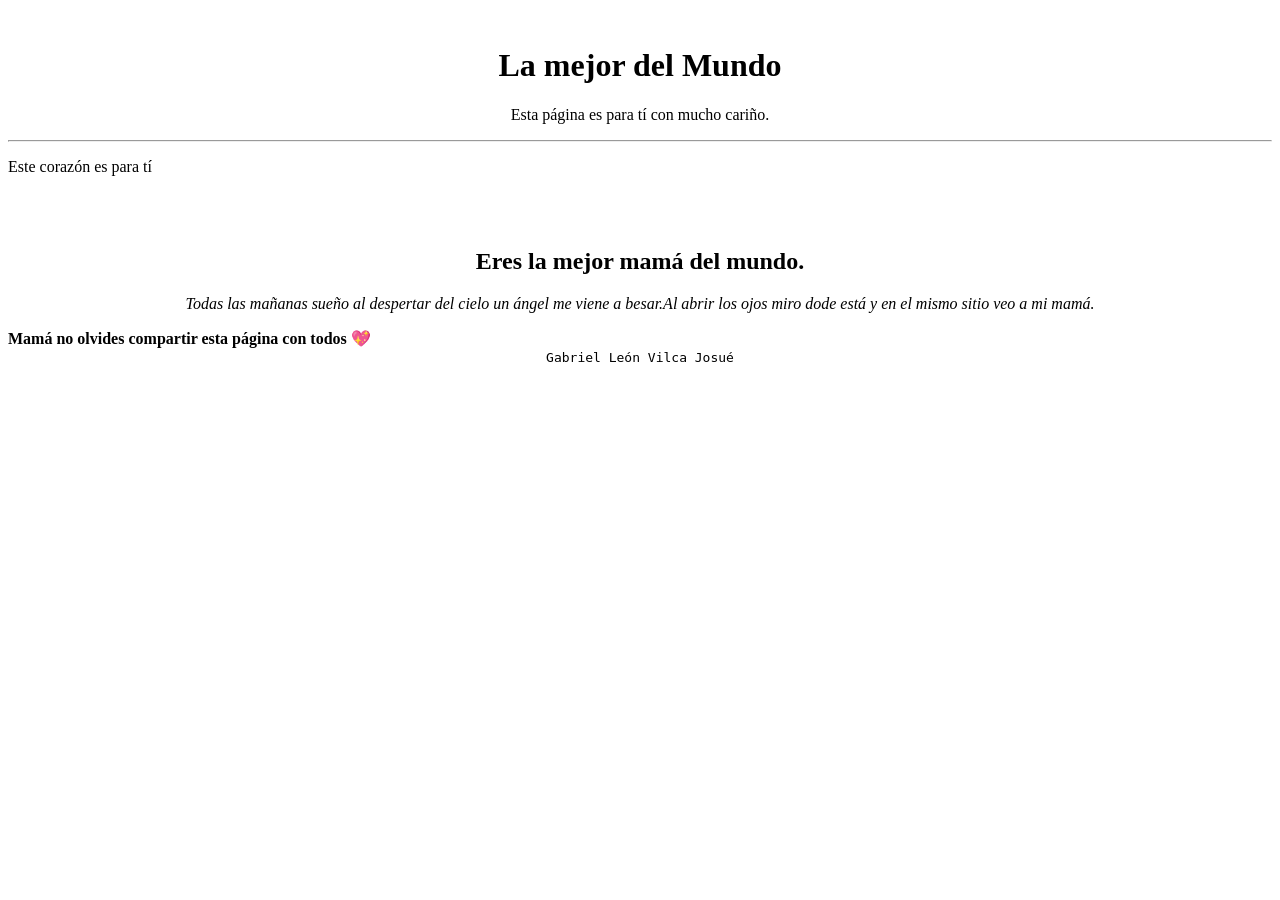
==== docs/index.html @ 8e40d0ed "." ====
<!DOCTYPE html>
<html lang="en">
<head>
  <meta charset="UTF-8">
  <meta name="viewport" content="width=device-width, initial-scale=1.0">
  <title>💕 Evelin 💕</title>
</head>
<body>
  <header>
    <div style="width: 100%; text-align: center;">
      <img width="200px" src="https://tse2.mm.bing.net/th/id/OIP.tnbT38kGY3yY0z0gsshfdAAAAA?rs=1&pid=ImgDetMain&o=7&rm=3" alt="">
    </div>
    <h1 style="text-align: center;">
      La mejor del Mundo
    </h1>
    <p style="text-align: center;">
      Esta página es para tí con mucho cariño.
    </p>
    <hr>
  </header>
  <main>
    <p>

      Este corazón es para tí
      
    </p>
    <br>
    <div style="width: 100%; text-align: center;">
      <img style="width: 100%; max-width: 400px;" src="https://tse1.mm.bing.net/th/id/OIP.IkLHC3bJBGNPCFRtoQX-lgHaGB?rs=1&pid=ImgDetMain&o=7&rm=3" alt="">
    </div>
    <h2 style="text-align: center;">

      Eres la mejor mamá del mundo.

      </h2>
    <p style="text-align: center;">
      <em>
        
        Todas las mañanas sueño al despertar del cielo un ángel me viene a besar.Al abrir los ojos miro dode está y en el mismo sitio veo a mi mamá.

      </em>
    </p>
    <strong>
      Mamá no olvides compartir esta página con todos 💖
    </strong>
  </main>
  <footer  style="text-align: center;">
    <code>

      Gabriel León Vilca Josué

    </code>
  </footer>
</body>
</html>
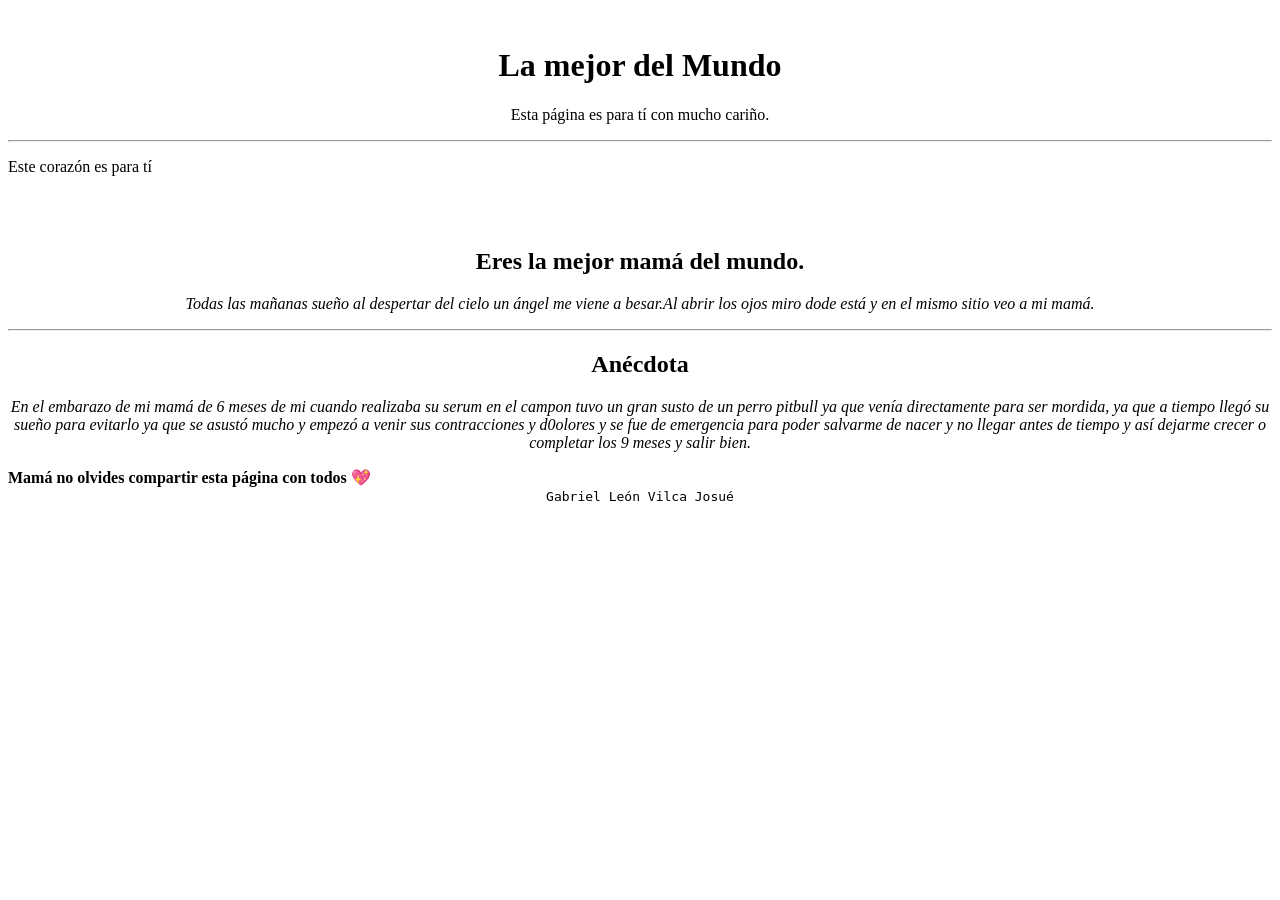
==== commit d26d4ac9: "." ====
--- a/docs/index.html
+++ b/docs/index.html
@@ -40,6 +40,19 @@
 
       </em>
     </p>
+    <hr>
+    <h2 style="text-align: center;">
+
+      Anécdota
+
+      </h2>
+    <p style="text-align: center;">
+      <em>
+        
+         En el embarazo de mi mamá de 6 meses de mi cuando realizaba su serum en el campon tuvo un gran susto de un perro pitbull ya que venía directamente para ser mordida, ya que a tiempo llegó su sueño para evitarlo ya que se asustó mucho y empezó a venir sus contracciones y d0olores y se fue de emergencia para poder salvarme de nacer y no llegar antes de tiempo y así dejarme crecer o completar los 9 meses y salir bien.
+
+      </em>
+    </p>
     <strong>
       Mamá no olvides compartir esta página con todos 💖
     </strong>
